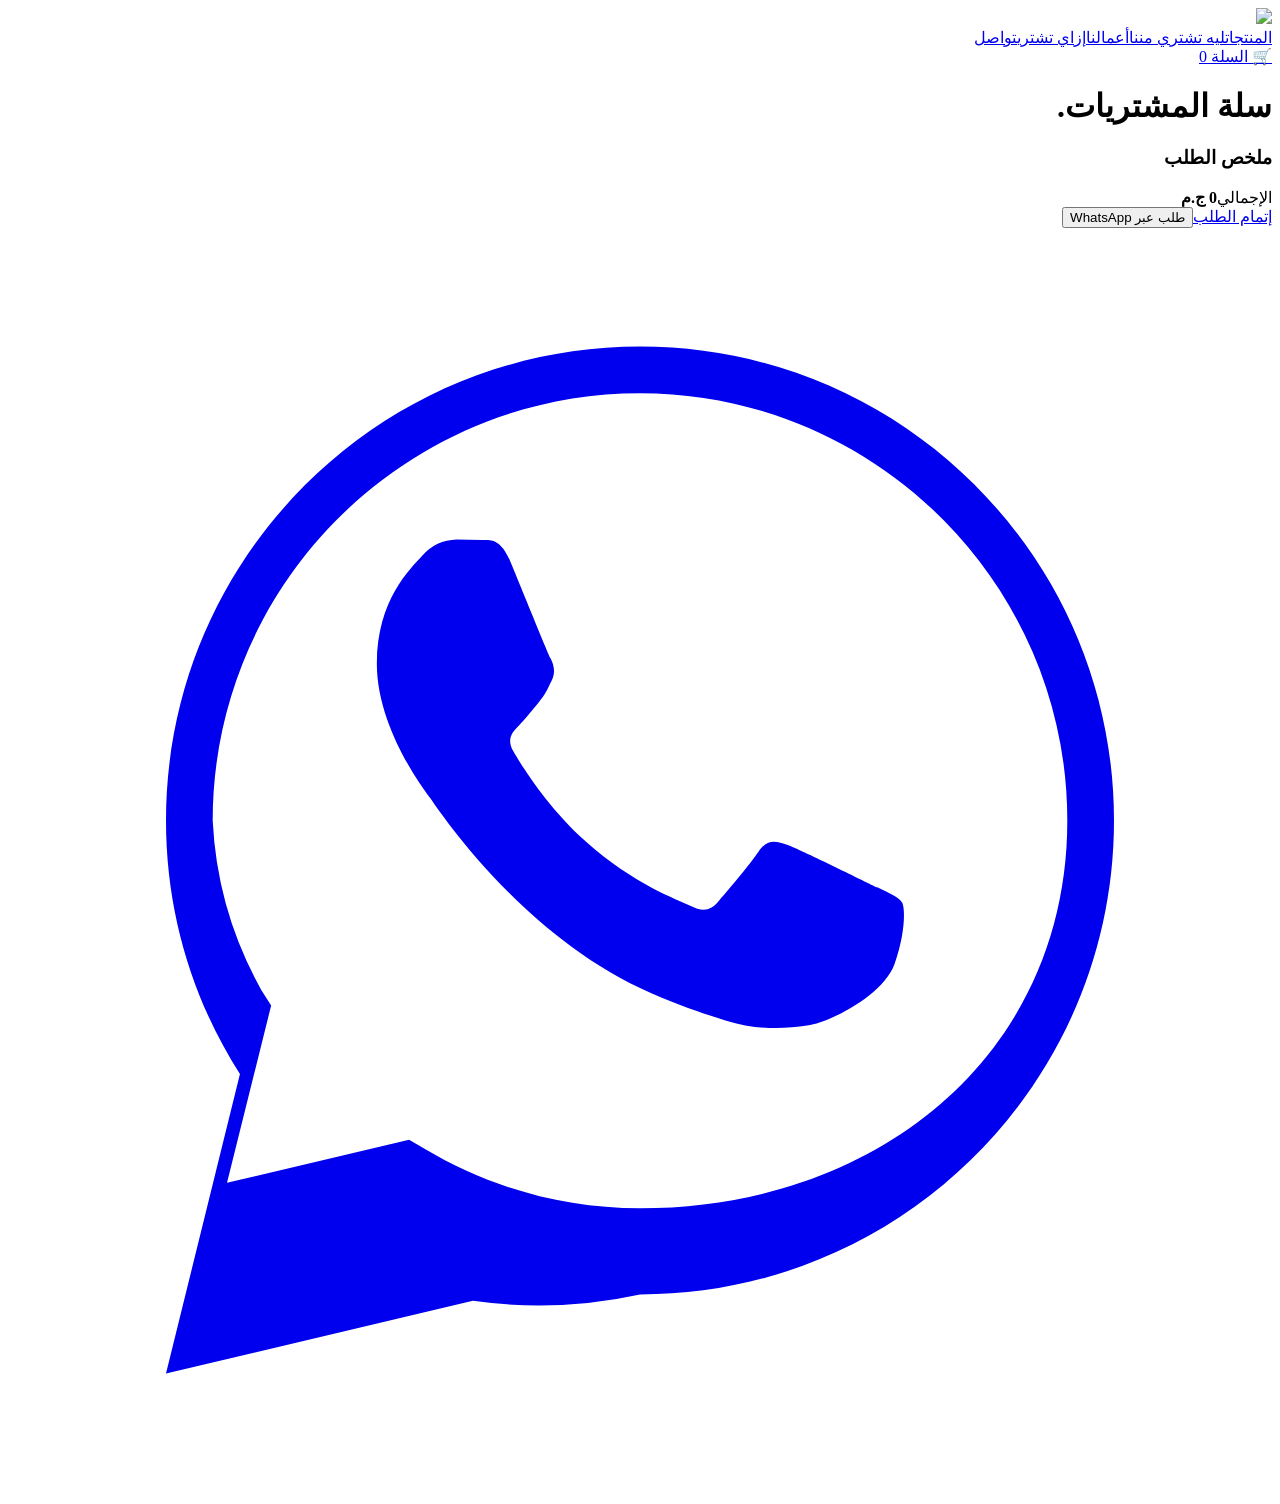
==== cart.html @ 642e54f0 "Add files via upload" ====
<!doctype html><html lang="ar" dir="rtl"><head><meta charset="utf-8"><meta name="viewport" content="width=device-width,initial-scale=1"><title>السلة — Laser Store</title><link rel="stylesheet" href="css/style.css"></head><body><header class="header"><div class="container nav"><a href="index.html"><img class="web-logo" src="assets/logo-web.png"></a><nav class="menu"><a href="products.html">المنتجات</a><a href="custom.html">ليه تشتري مننا</a><a href="work.html">أعمالنا</a><a href="index.html#process">إزاي تشتري</a><a href="contact.html">تواصل</a></nav><a class="cart-btn" href="cart.html">🛒 السلة <span id="cartCount">0</span></a></div></header><main class="section"><div class="container cart-page"><div><h1 class="section-title">سلة المشتريات.</h1><div id="cartItems"></div></div><aside class="cart-summary"><h3>ملخص الطلب</h3><div class="total"><span>الإجمالي</span><b id="cartTotal">0 ج.م</b></div><a class="btn primary full" href="checkout.html">إتمام الطلب</a><button class="btn light full" onclick="checkoutWhatsApp()">طلب عبر WhatsApp</button></aside></div></main><div class="cart-overlay" id="cartOverlay"></div><script src="js/products.js"></script><script src="js/main.js"></script><script>document.addEventListener('DOMContentLoaded',renderCart)</script><a class="whatsapp-float" href="https://wa.me/201000000000" target="_blank" aria-label="تواصل عبر واتساب"><svg viewBox="0 0 32 32" fill="currentColor"><path d="M16.001 3C9.373 3 4 8.373 4 15c0 2.362.687 4.564 1.872 6.418L4 29l7.77-1.84A11.94 11.94 0 0 0 16.001 27C22.628 27 28 21.627 28 15S22.628 3 16.001 3zm0 21.818c-1.99 0-3.858-.55-5.456-1.505l-.39-.232-4.61 1.092 1.117-4.49-.254-.4A9.77 9.77 0 0 1 5.182 15c0-5.964 4.854-10.818 10.818-10.818S26.818 9.036 26.818 15 21.965 24.818 16.001 24.818zm5.98-8.13c-.328-.164-1.94-.957-2.24-1.066-.3-.11-.518-.164-.737.164-.219.328-.846 1.066-1.037 1.285-.19.219-.382.246-.71.082-.328-.164-1.384-.51-2.636-1.626-.975-.87-1.633-1.944-1.824-2.272-.19-.328-.02-.505.145-.669.148-.148.328-.383.492-.574.164-.191.219-.328.328-.547.109-.219.055-.41-.027-.574-.082-.164-.737-1.775-1.01-2.432-.266-.64-.536-.553-.737-.563l-.628-.011a1.21 1.21 0 0 0-.874.41c-.3.328-1.148 1.123-1.148 2.734s1.176 3.168 1.34 3.387c.164.219 2.315 3.534 5.61 4.955.784.338 1.396.54 1.873.691.787.25 1.503.215 2.07.13.631-.094 1.94-.793 2.213-1.558.273-.766.273-1.422.191-1.558-.082-.137-.3-.219-.628-.383z"/></svg></a></body></html>
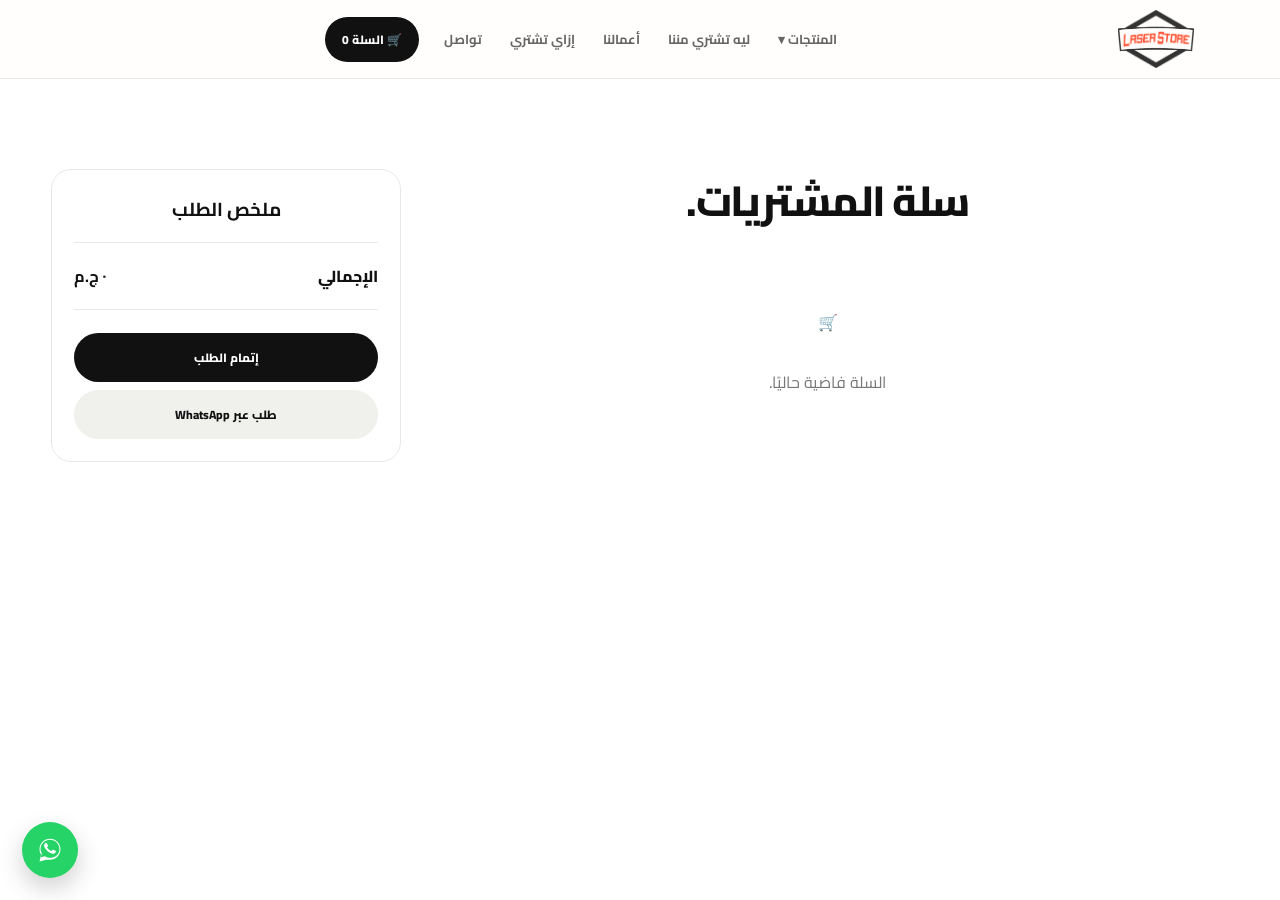
==== commit d66bd319: "Add files via upload" ====
--- a/cart.html
+++ b/cart.html
@@ -1 +1 @@
-<!doctype html><html lang="ar" dir="rtl"><head><meta charset="utf-8"><meta name="viewport" content="width=device-width,initial-scale=1"><title>السلة — Laser Store</title><link rel="stylesheet" href="css/style.css"></head><body><header class="header"><div class="container nav"><a href="index.html"><img class="web-logo" src="assets/logo-web.png"></a><nav class="menu"><a href="products.html">المنتجات</a><a href="custom.html">ليه تشتري مننا</a><a href="work.html">أعمالنا</a><a href="index.html#process">إزاي تشتري</a><a href="contact.html">تواصل</a></nav><a class="cart-btn" href="cart.html">🛒 السلة <span id="cartCount">0</span></a></div></header><main class="section"><div class="container cart-page"><div><h1 class="section-title">سلة المشتريات.</h1><div id="cartItems"></div></div><aside class="cart-summary"><h3>ملخص الطلب</h3><div class="total"><span>الإجمالي</span><b id="cartTotal">0 ج.م</b></div><a class="btn primary full" href="checkout.html">إتمام الطلب</a><button class="btn light full" onclick="checkoutWhatsApp()">طلب عبر WhatsApp</button></aside></div></main><div class="cart-overlay" id="cartOverlay"></div><script src="js/products.js"></script><script src="js/main.js"></script><script>document.addEventListener('DOMContentLoaded',renderCart)</script><a class="whatsapp-float" href="https://wa.me/201000000000" target="_blank" aria-label="تواصل عبر واتساب"><svg viewBox="0 0 32 32" fill="currentColor"><path d="M16.001 3C9.373 3 4 8.373 4 15c0 2.362.687 4.564 1.872 6.418L4 29l7.77-1.84A11.94 11.94 0 0 0 16.001 27C22.628 27 28 21.627 28 15S22.628 3 16.001 3zm0 21.818c-1.99 0-3.858-.55-5.456-1.505l-.39-.232-4.61 1.092 1.117-4.49-.254-.4A9.77 9.77 0 0 1 5.182 15c0-5.964 4.854-10.818 10.818-10.818S26.818 9.036 26.818 15 21.965 24.818 16.001 24.818zm5.98-8.13c-.328-.164-1.94-.957-2.24-1.066-.3-.11-.518-.164-.737.164-.219.328-.846 1.066-1.037 1.285-.19.219-.382.246-.71.082-.328-.164-1.384-.51-2.636-1.626-.975-.87-1.633-1.944-1.824-2.272-.19-.328-.02-.505.145-.669.148-.148.328-.383.492-.574.164-.191.219-.328.328-.547.109-.219.055-.41-.027-.574-.082-.164-.737-1.775-1.01-2.432-.266-.64-.536-.553-.737-.563l-.628-.011a1.21 1.21 0 0 0-.874.41c-.3.328-1.148 1.123-1.148 2.734s1.176 3.168 1.34 3.387c.164.219 2.315 3.534 5.61 4.955.784.338 1.396.54 1.873.691.787.25 1.503.215 2.07.13.631-.094 1.94-.793 2.213-1.558.273-.766.273-1.422.191-1.558-.082-.137-.3-.219-.628-.383z"/></svg></a></body></html>
+<!doctype html><html lang="ar" dir="rtl"><head><meta charset="utf-8"><meta name="viewport" content="width=device-width,initial-scale=1"><title>السلة — Laser Store</title><link rel="stylesheet" href="css/style.css"></head><body><header class="header"><div class="container nav"><a href="index.html"><img class="web-logo" src="assets/logo-web.png"></a><nav class="menu"><a href="products.html">المنتجات</a><a href="custom.html">ليه تشتري مننا</a><a href="work.html">أعمالنا</a><a href="index.html#process">إزاي تشتري</a><a href="contact.html">تواصل</a></nav><a class="cart-btn" href="cart.html">🛒 السلة <span id="cartCount">0</span></a></div></header><main class="section"><div class="container cart-page"><div><h1 class="section-title">سلة المشتريات.</h1><div id="cartItems"></div></div><aside class="cart-summary"><h3>ملخص الطلب</h3><div class="total"><span>الإجمالي</span><b id="cartTotal">0 ج.م</b></div><a class="btn primary full" href="checkout.html">إتمام الطلب</a><button class="btn light full" onclick="checkoutWhatsApp()">طلب عبر WhatsApp</button></aside></div></main><div class="cart-overlay" id="cartOverlay"></div><script src="js/products.js"></script><script src="js/main.js"></script><script>document.addEventListener('DOMContentLoaded',renderCart)</script><a class="whatsapp-float" href="https://wa.me/201003956998" target="_blank" aria-label="تواصل عبر واتساب"><svg viewBox="0 0 32 32" fill="currentColor"><path d="M16.001 3C9.373 3 4 8.373 4 15c0 2.362.687 4.564 1.872 6.418L4 29l7.77-1.84A11.94 11.94 0 0 0 16.001 27C22.628 27 28 21.627 28 15S22.628 3 16.001 3zm0 21.818c-1.99 0-3.858-.55-5.456-1.505l-.39-.232-4.61 1.092 1.117-4.49-.254-.4A9.77 9.77 0 0 1 5.182 15c0-5.964 4.854-10.818 10.818-10.818S26.818 9.036 26.818 15 21.965 24.818 16.001 24.818zm5.98-8.13c-.328-.164-1.94-.957-2.24-1.066-.3-.11-.518-.164-.737.164-.219.328-.846 1.066-1.037 1.285-.19.219-.382.246-.71.082-.328-.164-1.384-.51-2.636-1.626-.975-.87-1.633-1.944-1.824-2.272-.19-.328-.02-.505.145-.669.148-.148.328-.383.492-.574.164-.191.219-.328.328-.547.109-.219.055-.41-.027-.574-.082-.164-.737-1.775-1.01-2.432-.266-.64-.536-.553-.737-.563l-.628-.011a1.21 1.21 0 0 0-.874.41c-.3.328-1.148 1.123-1.148 2.734s1.176 3.168 1.34 3.387c.164.219 2.315 3.534 5.61 4.955.784.338 1.396.54 1.873.691.787.25 1.503.215 2.07.13.631-.094 1.94-.793 2.213-1.558.273-.766.273-1.422.191-1.558-.082-.137-.3-.219-.628-.383z"/></svg></a></body></html>
--- a/css/style.css
+++ b/css/style.css
@@ -0,0 +1,224 @@
+@import url('https://fonts.googleapis.com/css2?family=Cairo:wght@400;500;600;700;800&family=Manrope:wght@500;600;700;800&display=swap');
+:root{--black:#111;--orange:#ff513b;--soft:#f6f6f2;--gray:#777;--line:#e8e8e3}
+*{box-sizing:border-box;margin:0;padding:0}html{scroll-behavior:smooth}
+body{font-family:Cairo,sans-serif;color:var(--black);background:#fff}
+a{text-decoration:none;color:inherit}button{font:inherit;border:0;cursor:pointer}img{display:block}
+.container{width:min(1240px,92%);margin:auto}
+
+/* Header */
+.header{position:sticky;top:0;z-index:100;background:#fffffff2;backdrop-filter:blur(14px);border-bottom:1px solid var(--line)}
+.nav{height:78px;display:flex;align-items:center;justify-content:space-between;gap:25px}
+.web-logo{width:145px;height:54px;object-fit:contain}.menu{display:flex;gap:30px;color:#555;font-size:14px;font-weight:600}
+.menu a:hover{color:var(--orange)}.cart-btn{background:var(--black);color:#fff;border-radius:50px;padding:11px 18px;font-size:12px;min-width:92px}
+
+/* Hero: image LEFT, text RIGHT */
+.hero{padding:70px 0 90px}.hero-grid{direction:ltr;display:grid;grid-template-columns:1fr 1fr;gap:70px;align-items:center}
+.hero-copy{direction:rtl;text-align:right}.hero-media{direction:rtl}
+.eyebrow{display:inline-flex;background:#f1f1ed;padding:7px 14px;border-radius:50px;font-size:12px;font-weight:700}
+.hero h1{font-size:clamp(50px,6vw,82px);line-height:1.04;letter-spacing:-3px;margin:22px 0}
+.hero h1 span,.product-category,.number{color:var(--orange)}
+.hero-text,.section-desc{color:var(--gray);line-height:1.9}.hero-text{max-width:570px;margin-bottom:28px}
+.buttons{display:flex;gap:12px;flex-wrap:wrap}.btn{display:inline-flex;align-items:center;justify-content:center;padding:13px 23px;border-radius:50px;font-size:13px;font-weight:700;transition:.22s}
+.primary{background:var(--black);color:#fff}.primary:hover{background:var(--orange);transform:translateY(-1px)}
+.light{background:#f1f1ed;color:var(--black)}.light:hover{background:#fff;transform:translateY(-1px)}
+.hero-slider{aspect-ratio:1;border-radius:28px;overflow:hidden;position:relative;background:#eee}
+.slide{position:absolute;inset:0;opacity:0;transition:.55s}.slide.active{opacity:1}.slide img{width:100%;height:100%;object-fit:cover}
+.slider-btn{position:absolute;top:50%;transform:translateY(-50%);width:42px;height:42px;border-radius:50%;background:#fff;box-shadow:0 5px 20px #0002;z-index:3;font-size:20px;display:grid;place-items:center;line-height:1}
+.slider-prev{left:18px}.slider-next{right:18px}.slider-dots{position:absolute;bottom:18px;left:50%;transform:translateX(-50%);display:flex;gap:6px;z-index:3}
+.dot{width:7px;height:7px;border-radius:50%;background:#fff8;border:1px solid #fff;padding:0}.dot.active{background:#fff}
+.slider-label{position:absolute;right:18px;bottom:18px;background:#fff;padding:8px 13px;border-radius:50px;font-size:11px;font-weight:700;z-index:3}
+
+/* Products */
+.section{padding:95px 0}.soft{background:var(--soft)}.section-head{display:flex;justify-content:space-between;align-items:end;gap:35px;margin-bottom:34px}
+.section-title{font-size:43px;letter-spacing:-1.7px}.section-desc{max-width:500px}
+.categories{display:flex;gap:8px;flex-wrap:wrap;margin-bottom:28px}.category{padding:9px 17px;border-radius:50px;border:1px solid var(--line);background:#fff;font-size:12px;font-weight:700}
+.category.active{background:var(--black);color:#fff;border-color:var(--black)}.products{display:grid;grid-template-columns:repeat(3,1fr);gap:18px}
+.product-card{background:#fff;border:1px solid var(--line);border-radius:20px;overflow:hidden;transition:.25s}
+.product-card:hover{transform:translateY(-4px);box-shadow:0 18px 45px #0001}.product-image{display:block;aspect-ratio:1;position:relative;overflow:hidden}
+.product-image img{width:100%;height:100%;object-fit:cover;transition:.4s}.product-card:hover img{transform:scale(1.04)}
+.view-product{position:absolute;bottom:14px;left:14px;background:#fff;border-radius:50px;padding:7px 12px;font-size:10px;font-weight:700}
+.product-info{padding:19px}.product-category{font-size:10px;font-weight:800}.product-info h3{font-size:18px;margin:5px 0}.product-info p{font-size:12px;color:var(--gray)}
+.product-bottom{display:flex;justify-content:space-between;align-items:center;margin-top:18px}.product-bottom strong{font-size:18px}
+.add-btn{background:var(--black);color:#fff;border-radius:50px;padding:9px 15px;font-size:11px}.add-btn:hover{background:var(--orange)}
+
+/* Custom order */
+.idea{padding:95px 0}.idea-box{background:var(--black);color:#fff;border-radius:30px;padding:65px;display:grid;grid-template-columns:1fr 1fr;gap:60px;align-items:center}
+.idea-copy{direction:rtl;text-align:right}.idea .eyebrow{background:rgba(255,255,255,.12);color:#f5f5ef;border:1px solid rgba(255,255,255,.14)}
+.idea h2{font-size:clamp(38px,5vw,62px);line-height:1.1;margin-top:16px}.idea h2 span{color:var(--orange)}
+.idea p{color:#aaa;line-height:1.9;margin:20px 0 28px}.idea .contact-cta{background:#f4f4ef;color:#111}.idea .contact-cta:hover{background:#fff}
+.idea-form{background:#232323;padding:24px;border-radius:20px}.input{width:100%;background:#303030;border:1px solid #3b3b3b;color:#fff;padding:13px;border-radius:10px;margin-bottom:10px;font-family:inherit}
+.input::placeholder{color:#888}.idea-form textarea{min-height:110px}.upload{border:1px dashed #555;color:#aaa;text-align:center;padding:20px;border-radius:12px;margin-bottom:12px;font-size:12px}
+
+/* Work gallery */
+.work-grid{display:grid;grid-template-columns:1.35fr .85fr .85fr;grid-template-rows:250px 250px;gap:16px}
+.work-item{border-radius:22px;overflow:hidden;position:relative;background:#eee}.work-item.feature{grid-row:span 2}
+.work-item img{width:100%;height:100%;object-fit:cover;transition:.5s}
+.work-overlay{position:absolute;inset:0;display:flex;align-items:flex-end;padding:22px;background:linear-gradient(to top,rgba(0,0,0,.7),transparent 58%);color:#fff;opacity:0;transition:.3s}
+.work-item:hover img{transform:scale(1.05)}.work-item:hover .work-overlay{opacity:1}
+.work-overlay strong{font-size:18px}.work-overlay span{display:block;font-size:11px;color:#ddd;margin-top:3px}
+
+/* Process + contact */
+.process,.contact-card{display:grid;grid-template-columns:repeat(4,1fr);gap:1px;background:var(--line);border:1px solid var(--line)}
+.step,.contact-item{background:#fff;padding:32px 25px}.number{font-size:12px;font-weight:800}.step h3{font-size:19px;margin:27px 0 8px}.step p,.contact-item p{color:var(--gray);font-size:12px;line-height:1.9}
+.contact-item{text-align:right}.contact-icon{width:48px;height:48px;border-radius:14px;background:#f1f1ed;color:#111;display:grid;place-items:center;margin-bottom:15px}
+.contact-icon svg{width:23px;height:23px}.contact-item a:hover{color:var(--orange)}
+
+/* Business + footer */
+.business{background:#efefeb}.business-box{display:flex;justify-content:space-between;align-items:center;gap:30px}.business h2{font-size:43px}.business p{color:var(--gray);margin-top:8px}
+footer{background:var(--black);color:#fff;padding:55px 0 25px}.footer-grid{display:grid;grid-template-columns:2fr 1fr 1fr;gap:50px;padding-bottom:45px}
+.footer-logo{width:190px;height:75px;object-fit:contain;background:#fff;border-radius:10px;padding:4px}.footer p{color:#888;font-size:12px;line-height:1.9;margin-top:12px}
+.footer-links{display:flex;flex-direction:column;gap:9px;color:#999;font-size:12px}.social{display:flex;gap:8px;margin-top:18px}.social a{width:42px;height:42px;border:1px solid #333;border-radius:50%;display:grid;place-items:center;color:#fff}
+.social a:hover{background:var(--orange);border-color:var(--orange)}.social a svg{width:18px;height:18px}
+.copyright{border-top:1px solid #292929;padding-top:20px;color:#666;font-size:11px}
+
+/* Cart: quantity centered */
+.cart-overlay{position:fixed;inset:0;background:#0006;z-index:180;opacity:0;visibility:hidden;transition:.25s}.cart-overlay.show{opacity:1;visibility:visible}
+.cart-panel{position:fixed;top:0;right:0;width:410px;max-width:94%;height:100vh;background:#fff;z-index:190;transform:translateX(105%);transition:.35s;display:flex;flex-direction:column;direction:rtl}
+.cart-panel.open{transform:none}.cart-head{padding:22px;border-bottom:1px solid var(--line);display:flex;justify-content:space-between;align-items:center}
+.close{width:35px;height:35px;border-radius:50%;background:#f1f1ed;display:grid;place-items:center}.cart-items{padding:18px;overflow:auto;flex:1}
+.cart-item{display:flex;gap:10px;padding:12px 0;border-bottom:1px solid var(--line);align-items:center}.cart-item img{width:65px;height:65px;border-radius:10px;object-fit:cover}
+.cart-item-info{flex:1}.cart-item-info strong,.cart-item-info span{display:block}.cart-item-info strong{font-size:13px}.cart-item-info span{font-size:11px;color:var(--gray)}
+.qty{display:flex;align-items:center;justify-content:center;gap:10px;direction:ltr}.qty button{width:28px;height:28px;border-radius:50%;background:#f1f1ed;display:grid;place-items:center;line-height:1;font-weight:700}.qty b{min-width:18px;text-align:center}
+.remove{background:none;font-size:20px;color:#999}.cart-footer{padding:18px;border-top:1px solid var(--line)}.total{display:flex;justify-content:space-between;font-weight:800;margin-bottom:12px}.cart-footer .btn{width:100%}.cart-empty{text-align:center;color:var(--gray);padding:70px 15px}
+
+/* Product detail: image LEFT, details RIGHT */
+.product-detail{direction:ltr;display:grid;grid-template-columns:1.05fr .95fr;gap:70px;padding:65px 0 100px}
+.detail-gallery,.detail-copy{direction:rtl}.detail-copy{text-align:right}.detail-main-image{aspect-ratio:1;border-radius:25px;overflow:hidden}.detail-main-image img{width:100%;height:100%;object-fit:cover}
+.thumbs{display:flex;gap:10px;margin-top:12px}.thumbs button{width:75px;height:75px;border-radius:12px;overflow:hidden;border:2px solid transparent;padding:0}.thumbs button.selected{border-color:var(--orange)}.thumbs img{width:100%;height:100%;object-fit:cover}
+.detail-copy h1{font-size:52px;line-height:1.1;margin:16px 0 8px}.detail-price{font-size:26px;font-weight:800}.detail-desc{color:var(--gray);line-height:2;margin:20px 0}
+.specs{display:grid;grid-template-columns:1fr 1fr;border:1px solid var(--line);border-radius:15px;overflow:hidden;margin:25px 0}.specs div{padding:15px;border-left:1px solid var(--line)}.specs span,.specs b{display:block}.specs span{font-size:10px;color:var(--gray)}
+.features{list-style:none;color:#555;font-size:13px;line-height:2}.purchase-row{display:flex;gap:10px;margin-top:25px;align-items:center}
+.qty.large{border:1px solid var(--line);border-radius:50px;padding:5px 10px;min-width:130px;justify-content:center;gap:14px;background:#fff}.grow{flex:1}
+.whatsapp-btn{width:100%;margin-top:10px;background:#f1f1ed;color:#111}.whatsapp-btn:hover{background:#e9e9e4}.back-link{display:inline-block;margin-top:22px;color:#777;font-size:12px}.not-found{text-align:center;padding:140px 0}
+
+@media(max-width:900px){
+  .menu{display:none}.hero-grid,.product-detail{grid-template-columns:1fr;gap:35px}.hero-grid{direction:rtl}
+  .hero-copy{order:2}.hero-media{order:1}.products{grid-template-columns:1fr 1fr}.idea-box{grid-template-columns:1fr;padding:45px 25px}
+  .process,.contact-card{grid-template-columns:1fr 1fr}.footer-grid{grid-template-columns:1fr 1fr}
+  .work-grid{grid-template-columns:1fr 1fr;grid-template-rows:280px 220px 220px}.work-item.feature{grid-row:span 2}
+}
+@media(max-width:600px){
+  .nav{height:68px}.web-logo{width:125px;height:48px}.hero{padding:45px 0 65px}.hero h1{font-size:48px}.section{padding:70px 0}
+  .section-head{display:block}.section-title{font-size:34px;margin-bottom:14px}.products,.process,.contact-card{grid-template-columns:1fr}
+  .work-grid{grid-template-columns:1fr;grid-template-rows:280px 210px 210px 210px}.work-item.feature{grid-row:auto}.work-overlay{opacity:1}
+  .business-box{display:block}.business h2{font-size:34px;margin-bottom:20px}.footer-grid{grid-template-columns:1fr}.idea{padding:65px 0}
+  .product-detail{padding-top:40px}.detail-copy h1{font-size:40px}.purchase-row{flex-direction:column}.qty.large{width:100%}
+}
+/* ===== NEW STORE LAYOUT OVERRIDES ===== */
+:root{--orange:#ff5a36;--line:#e8e8e5;--gray:#777;--soft:#f5f5f2}
+*{box-sizing:border-box}body{font-family:Cairo,sans-serif;color:#111;background:#fff}a{text-decoration:none;color:inherit}.container{width:min(1240px,92%);margin:auto}.header{position:sticky;top:0;z-index:100;background:#fffefcf2;backdrop-filter:blur(12px);border-bottom:1px solid var(--line)}.nav{height:78px;display:grid;grid-template-columns:1fr auto 1fr;align-items:center}.web-logo{width:145px;height:58px;object-fit:contain}.menu{display:flex;gap:28px;font-size:13px;font-weight:700;color:#666}.menu a:hover,.menu a.active{color:#111}.cart-btn{justify-self:start;background:#111;color:#fff;padding:11px 17px;border-radius:50px;font-size:12px;font-weight:800}.hero{padding:70px 0 90px}.hero-grid{display:grid;grid-template-columns:1.05fr 1fr;direction:ltr;gap:70px;align-items:center}.hero-copy{direction:rtl;text-align:right}.hero-media{direction:ltr}.eyebrow{display:inline-block;background:#f1f1ef;padding:7px 14px;border-radius:50px;font-size:11px;font-weight:800}.hero h1{font-size:clamp(52px,6vw,84px);line-height:1.02;letter-spacing:-4px;margin:20px 0}.hero h1 span,.idea-box span{color:var(--orange)}.hero-text{max-width:560px;color:#858585;line-height:2;font-size:15px}.buttons{display:flex;gap:10px;margin-top:25px}.btn{display:inline-flex;align-items:center;justify-content:center;padding:13px 23px;border-radius:50px;font-size:12px;font-weight:800;border:0}.primary{background:#111;color:#fff}.light{background:#f0f0ed;color:#111}.hero-slider{position:relative;aspect-ratio:1/1;border-radius:30px;overflow:hidden;background:#eee}.slide{position:absolute;inset:0;opacity:0;transition:.5s}.slide.active{opacity:1}.slide img{width:100%;height:100%;object-fit:cover}.slide>span{position:absolute;bottom:18px;right:18px;background:#fff;padding:9px 13px;border-radius:50px;font-size:10px;font-weight:800}.slider-btn{position:absolute;top:50%;transform:translateY(-50%);width:40px;height:40px;border-radius:50%;background:#fff;font-size:25px;z-index:2}.slider-prev{left:15px}.slider-next{right:15px}.slider-dots{position:absolute;bottom:18px;left:50%;transform:translateX(-50%);display:flex;gap:6px;z-index:3}.dot{width:7px;height:7px;border-radius:50%;background:#fff;opacity:.6}.dot.active{width:18px;border-radius:8px;opacity:1}.section{padding:90px 0}.soft{background:var(--soft)}.section-head{display:flex;justify-content:space-between;align-items:end;margin-bottom:30px}.section-title{font-size:42px;line-height:1.15;letter-spacing:-1.5px;margin:8px 0 12px;font-weight:800}.section-desc{color:#888;line-height:1.8}.category-cards{display:grid;grid-template-columns:repeat(5,1fr);gap:12px}.category-cards a{background:#fff;border:1px solid var(--line);border-radius:18px;padding:22px;min-height:145px;display:flex;flex-direction:column;justify-content:space-between;transition:.25s}.category-cards a:hover{transform:translateY(-4px);box-shadow:0 15px 35px #0000000d}.category-cards b{font:700 26px Manrope;color:var(--orange)}.category-cards strong{font-size:16px}.category-cards small{font-size:10px;color:#888}.products{display:grid;grid-template-columns:repeat(3,1fr);gap:18px}.product-card{border:1px solid var(--line);border-radius:20px;overflow:hidden;background:#fff;transition:.25s}.product-card:hover{transform:translateY(-5px);box-shadow:0 20px 45px #0000000d}.product-image{display:block;aspect-ratio:1;position:relative;overflow:hidden;background:#eee}.product-image img{width:100%;height:100%;object-fit:cover;transition:.4s}.product-card:hover img{transform:scale(1.04)}.badge{position:absolute;top:14px;right:14px;z-index:2;background:#fff;border-radius:50px;padding:7px 11px;font-size:9px}.view{position:absolute;bottom:12px;left:12px;background:#fff;border-radius:50px;padding:7px 11px;font-size:9px;font-weight:800}.product-info{padding:18px}.product-info small{color:var(--orange);font-size:9px;font-weight:800}.product-info h3{font-size:17px;margin:5px 0}.product-info p{font-size:11px;color:#888}.product-bottom{display:flex;align-items:center;justify-content:space-between;margin-top:15px}.product-bottom strong{font:800 17px Manrope}.add-btn{background:#111;color:#fff;border:0;border-radius:50px;padding:9px 14px;font-size:10px;font-weight:800}.idea{padding:90px 0}.idea-box{background:#171717;color:#fff;border-radius:30px;padding:60px;display:grid;grid-template-columns:1fr .75fr;gap:60px;align-items:center}.idea-box h2{font-size:clamp(40px,5vw,62px);line-height:1.1;margin:15px 0}.idea-box p{color:#aaa;line-height:1.9}.idea-card{background:#242424;border:1px solid #333;border-radius:20px;padding:28px}.idea-card>b{display:flex;width:46px;height:46px;border-radius:50%;background:#eee;color:#111;align-items:center;justify-content:center}.idea-card h3{font-size:22px;margin-top:18px}.idea-card p{margin:8px 0 20px}.wa-order{display:inline-flex;background:#eee;color:#111;padding:11px 16px;border-radius:50px;font-size:11px;font-weight:800}.process{display:grid;grid-template-columns:repeat(4,1fr);gap:1px;background:var(--line);margin-top:30px}.process>div{background:#fff;padding:28px;min-height:190px}.process b{color:var(--orange);font-family:Manrope}.process h3{margin:28px 0 8px}.process p{font-size:11px;color:#888}.work-grid{display:grid;grid-template-columns:1.4fr .8fr;grid-template-rows:240px 240px;gap:14px}.work-grid a{position:relative;overflow:hidden;border-radius:20px}.work-grid a:first-child{grid-row:span 2}.work-grid img{width:100%;height:100%;object-fit:cover;transition:.4s}.work-grid a:hover img{transform:scale(1.05);filter:brightness(.72)}.work-grid span{position:absolute;right:15px;bottom:15px;background:#fff;border-radius:50px;padding:8px 12px;font-size:10px;font-weight:800}.footer-grid{display:grid;grid-template-columns:2fr 1fr 1fr;gap:50px;padding:55px 0 40px}.footer-logo{width:180px;height:70px;object-fit:contain}.footer-grid p,.footer-grid span,.footer-grid a{display:block;color:#999;font-size:11px;margin-top:9px}.social{display:flex;gap:8px;margin-top:18px}.social a{width:40px;height:40px;border:1px solid #333;border-radius:50%;display:flex;align-items:center;justify-content:center;font-family:Manrope;color:#fff}footer{background:#121212;color:#fff}.copyright{border-top:1px solid #292929;padding:18px 0;color:#666;font-size:10px}.toolbar{display:flex;gap:10px;margin-bottom:20px}.toolbar input,.toolbar select{border:1px solid var(--line);background:#fff;border-radius:50px;padding:12px 17px;outline:0}.toolbar input{flex:1}.toolbar select{min-width:200px}.categories,.subcategories{display:flex;gap:8px;flex-wrap:wrap;margin-bottom:12px}.category,.subcategory{border:1px solid var(--line);background:#fff;border-radius:50px;padding:9px 16px;font-size:10px;font-weight:800}.category.active{background:#111;color:#fff}.subcategory.active{background:#ffe9e3;border-color:#ffb6a6}.empty{text-align:center;padding:70px;color:#888}.breadcrumbs{font-size:11px;color:#888;margin-bottom:25px}.detail{display:grid;grid-template-columns:1fr 1fr;direction:ltr;gap:70px;align-items:start}.detail-image,.detail-copy{direction:rtl}.detail-image{aspect-ratio:1;border-radius:25px;overflow:hidden;background:#eee}.detail-image img{width:100%;height:100%;object-fit:cover}.detail-copy h1{font-size:46px;line-height:1.15;margin:10px 0}.detail-copy>small{color:var(--orange);font-weight:800}.stars{letter-spacing:3px;font-size:12px}.detail-price{display:block;font:800 25px Manrope;margin:25px 0 15px}.detail-copy>p{color:#777;line-height:2}.specs{display:grid;grid-template-columns:repeat(3,1fr);gap:8px;margin:25px 0}.specs span{background:var(--soft);padding:12px;border-radius:12px;font-size:9px;color:#999}.specs b{display:block;color:#111;font-size:11px;margin-top:5px}.purchase{display:flex;gap:10px;align-items:center}.qty{display:flex;align-items:center;justify-content:center;border:1px solid var(--line);border-radius:50px;overflow:hidden;height:46px}.qty button{width:42px;height:100%;background:#fff;font-size:21px}.qty b{min-width:38px;text-align:center;font-family:Manrope}.purchase .primary{flex:1}.cart-page,.checkout{display:grid;grid-template-columns:1fr 350px;gap:25px}.cart-item{display:flex;align-items:center;gap:15px;border-bottom:1px solid var(--line);padding:15px 0}.cart-item img{width:95px;height:95px;object-fit:cover;border-radius:14px}.cart-item-info{flex:1}.cart-item-info small,.cart-item-info b{display:block}.cart-item-info small{color:#888;margin:5px 0}.remove{background:none;color:#b44;font-size:20px}.cart-summary{border:1px solid var(--line);border-radius:20px;padding:22px;height:max-content;position:sticky;top:100px}.total{display:flex;justify-content:space-between;border-top:1px solid var(--line);border-bottom:1px solid var(--line);padding:18px 0;margin:15px 0}.full{width:100%;margin-top:8px}.checkout form{border:1px solid var(--line);border-radius:20px;padding:28px}.checkout label{display:block;font-size:11px;font-weight:800;margin-top:15px}.checkout input,.checkout textarea,.idea-form input,.idea-form textarea{display:block;width:100%;margin-top:6px;border:1px solid var(--line);border-radius:11px;padding:12px;outline:0}.checkout textarea,.idea-form textarea{min-height:110px;resize:vertical}.note{background:var(--soft);border-radius:14px;padding:15px;margin:18px 0;font-size:11px}.note p{color:#777;line-height:1.8;margin-top:5px}.portfolio{display:grid;grid-template-columns:1.2fr .8fr .8fr;grid-auto-rows:260px;gap:15px;margin-top:30px}.portfolio figure{position:relative;overflow:hidden;border-radius:20px}.portfolio figure:first-child{grid-row:span 2}.portfolio img{width:100%;height:100%;object-fit:cover;transition:.4s}.portfolio figure:hover img{transform:scale(1.05);filter:brightness(.7)}.portfolio figcaption{position:absolute;right:15px;bottom:15px;background:#fff;padding:8px 13px;border-radius:50px;font-size:10px;font-weight:800}.contact-grid{display:grid;grid-template-columns:repeat(4,1fr);gap:15px;margin-top:35px}.contact-grid a{border:1px solid var(--line);border-radius:20px;padding:25px}.contact-grid b{display:flex;width:48px;height:48px;background:var(--soft);border-radius:50%;align-items:center;justify-content:center;font:700 20px Manrope;margin-bottom:22px}.contact-grid p{font-size:11px;color:#888}.toast{position:fixed;bottom:25px;right:50%;transform:translateX(50%);background:#111;color:#fff;padding:12px 20px;border-radius:50px;opacity:0;transition:.25s;z-index:300;font-size:11px}.toast.show{opacity:1}
+@media(max-width:850px){.nav{grid-template-columns:1fr auto}.menu{display:none}.hero-grid,.detail,.cart-page,.checkout{grid-template-columns:1fr;gap:35px}.hero-grid{direction:rtl}.hero-media{order:1}.hero-copy{order:2}.category-cards{grid-template-columns:repeat(2,1fr)}.products{grid-template-columns:repeat(2,1fr)}.process{grid-template-columns:repeat(2,1fr)}.idea-box{grid-template-columns:1fr;padding:40px 25px}.footer-grid{grid-template-columns:1fr 1fr}.contact-grid{grid-template-columns:1fr 1fr}.portfolio{grid-template-columns:1fr 1fr}.portfolio figure:first-child{grid-column:span 2;grid-row:auto}}
+@media(max-width:520px){.hero h1{font-size:50px}.section-title{font-size:35px}.products,.category-cards,.process,.contact-grid,.portfolio{grid-template-columns:1fr}.portfolio figure:first-child{grid-column:auto}.toolbar{display:grid}.toolbar select{width:100%}.specs{grid-template-columns:1fr}.footer-grid{grid-template-columns:1fr}.web-logo{width:125px}.hero-slider{border-radius:22px}}
+
+
+/* ===== V3: CENTERED / LIVELY STORE ===== */
+.container{width:min(1280px,92%);margin-inline:auto}
+.section{text-align:center}
+.section-head{justify-content:center;text-align:center;flex-direction:column;align-items:center}
+.section-head>a{color:var(--orange);font-weight:700}
+.hero-grid{max-width:1180px;margin:auto}
+.hero-copy{text-align:center}
+.hero-text{margin:0 auto 28px}
+.buttons{justify-content:center}
+.hero-media{width:100%}
+.category-cards{display:grid;grid-template-columns:repeat(5,1fr);gap:16px;text-align:center}
+.category-cards>a{transition:.28s;position:relative;overflow:hidden}
+.category-cards>a:hover{transform:translateY(-6px);box-shadow:0 18px 40px #00000012}
+.category-cards b{display:grid;place-items:center;width:52px;height:52px;margin:0 auto 15px;border-radius:50%;background:#fff;color:var(--orange);font-size:22px}
+.products{grid-template-columns:repeat(4,1fr)!important;text-align:right}
+.product-card{transition:.28s}
+.product-card:hover{transform:translateY(-7px);box-shadow:0 20px 45px #00000012}
+.product-image .view{opacity:0;transform:translateY(8px);transition:.25s}
+.product-card:hover .product-image .view{opacity:1;transform:none}
+.product-image{position:relative}
+.badge{position:absolute;top:12px;right:12px;z-index:2;background:var(--orange);color:#fff;border-radius:30px;padding:5px 10px;font-size:10px}
+.category-sections{display:grid;gap:80px}
+.home-category{scroll-margin-top:110px}
+.home-category .category-title{display:flex;align-items:end;justify-content:space-between;gap:20px;margin-bottom:25px;text-align:right}
+.home-category .category-title h2{font-size:32px}
+.home-category .category-title p{color:var(--gray);font-size:13px}
+.home-category .category-title a{color:var(--orange);font-weight:700;white-space:nowrap}
+.mega-menu{position:absolute;top:100%;right:0;left:0;background:#fff;border-bottom:1px solid var(--line);box-shadow:0 18px 35px #0000000c;opacity:0;visibility:hidden;transform:translateY(-8px);transition:.22s;z-index:99}
+.has-mega:hover .mega-menu,.has-mega:focus-within .mega-menu{opacity:1;visibility:visible;transform:none}
+.mega-inner{display:grid;grid-template-columns:repeat(5,1fr);gap:28px;padding:28px 0;text-align:right}
+.mega-col h4{margin-bottom:12px}
+.mega-col a{display:block;color:#777;padding:5px 0;font-size:13px}
+.mega-col a:hover{color:var(--orange)}
+.menu> .has-mega{position:static}
+.quick-actions{display:flex;justify-content:center;gap:10px;margin-top:18px}
+.icon-btn{width:40px;height:40px;border-radius:50%;background:#f1f1ed;display:grid;place-items:center;transition:.2s}
+.icon-btn:hover{background:var(--orange);color:#fff;transform:translateY(-2px)}
+.toast{position:fixed;bottom:25px;left:50%;transform:translate(-50%,20px);opacity:0;pointer-events:none;background:var(--black);color:#fff;padding:12px 20px;border-radius:50px;z-index:500;transition:.25s;box-shadow:0 10px 30px #0003}
+.toast.show{opacity:1;transform:translate(-50%,0)}
+@media(max-width:1000px){
+ .products{grid-template-columns:repeat(2,1fr)!important}
+ .category-cards{grid-template-columns:repeat(3,1fr)}
+ .mega-inner{grid-template-columns:repeat(3,1fr)}
+}
+@media(max-width:600px){
+ .products{grid-template-columns:1fr!important}
+ .category-cards{grid-template-columns:1fr 1fr}
+ .mega-menu{display:none}
+ .hero-grid{direction:rtl}
+ .home-category .category-title{display:block;text-align:center}
+ .home-category .category-title h2{margin-bottom:8px}
+}
+
+/* V4 polish */
+body{overflow-x:hidden}
+button,.btn,.product-card,.category-card,.contact-card{transition:transform .22s ease,box-shadow .22s ease,background .22s ease}
+.btn:hover,.add-btn:hover{transform:translateY(-2px)}
+.product-card .product-info h3 a:hover{color:var(--accent)}
+.category-card:hover .cat-icon{transform:scale(1.08);color:var(--accent)}
+.cat-icon{transition:.25s}
+
+
+/* ===== FINAL CLEANUP ===== */
+.section-head, .section-head > div { text-align:center; }
+.section-head { align-items:center; justify-content:center; }
+.section-head p, .section-desc { margin-inline:auto; }
+#process { width:100%; text-align:center; }
+#process > .container { width:min(1280px,92%); margin-inline:auto; }
+#process .section-head { width:100%; max-width:760px; margin:0 auto 45px; }
+#process .section-head p { max-width:650px; margin-inline:auto; }
+#process .process { width:100%; max-width:1280px; margin-inline:auto; }
+.service-num { display:none !important; }
+
+/* ===== Additions: WhatsApp float, occasions banner, reviews, custom form, delivery/policy note ===== */
+.whatsapp-float{position:fixed;bottom:22px;left:22px;z-index:400;width:56px;height:56px;border-radius:50%;background:#25D366;color:#fff;display:flex;align-items:center;justify-content:center;box-shadow:0 10px 25px #00000030;font-size:26px;transition:.25s}
+.whatsapp-float:hover{transform:translateY(-3px) scale(1.05);box-shadow:0 14px 30px #00000040}
+.whatsapp-float svg{width:28px;height:28px}
+@media (max-width:640px){.whatsapp-float{left:14px;bottom:14px;width:50px;height:50px}}
+
+.occasion-banner{background:linear-gradient(90deg,#1c1c1c,#2b2b2b);color:#fff;border-radius:20px;padding:20px 26px;display:flex;align-items:center;justify-content:space-between;gap:20px;margin-bottom:36px}
+.occasion-banner .txt b{display:block;font-size:16px;margin-bottom:4px}
+.occasion-banner .txt span{color:#aaa;font-size:12px}
+.occasion-banner a{background:var(--orange);color:#fff;padding:11px 20px;border-radius:50px;font-size:11px;font-weight:800;white-space:nowrap}
+@media (max-width:640px){.occasion-banner{flex-direction:column;align-items:flex-start;text-align:right}}
+
+.reviews-grid{display:grid;grid-template-columns:repeat(3,1fr);gap:18px;margin-top:30px}
+.review-card{border:1px solid var(--line);border-radius:20px;padding:24px;background:#fff}
+.review-card .stars{display:block;margin-bottom:10px;color:var(--orange)}
+.review-card p{color:#666;line-height:1.9;font-size:13px;min-height:60px}
+.review-card .who{display:flex;align-items:center;gap:10px;margin-top:16px}
+.review-card .avatar{width:38px;height:38px;border-radius:50%;background:var(--soft);display:flex;align-items:center;justify-content:center;font-weight:800;color:var(--orange);font-family:Manrope}
+.review-card .who b{display:block;font-size:12px}
+.review-card .who small{color:#999;font-size:10px}
+@media (max-width:900px){.reviews-grid{grid-template-columns:1fr}}
+
+.request-form{border:1px solid var(--line);border-radius:22px;padding:32px;margin-top:40px;max-width:640px}
+.request-form h3{margin-bottom:6px}
+.request-form>p{color:#888;font-size:12px;margin-bottom:20px}
+.request-form label{display:block;font-size:11px;font-weight:800;margin-top:14px}
+.request-form input,.request-form textarea{display:block;width:100%;margin-top:6px;border:1px solid var(--line);border-radius:11px;padding:12px;outline:0;font-family:inherit}
+.request-form textarea{min-height:100px;resize:vertical}
+.request-form .btn{margin-top:20px}
+
+.policy-note{background:#fff7f2;border:1px solid #ffdcc9;border-radius:14px;padding:14px 16px;margin-top:16px;font-size:11px;color:#8a5a3d;line-height:1.8}
+.delivery-note{display:flex;gap:10px;align-items:flex-start;background:var(--soft);border-radius:14px;padding:14px 16px;margin-top:16px;font-size:11px;color:#666;line-height:1.8}
+.delivery-note b{color:#111}
+
+.customize-field{margin:18px 0}
+.customize-field label{display:block;font-size:11px;font-weight:800;margin-bottom:6px}
+.customize-field input{width:100%;border:1px solid var(--line);border-radius:11px;padding:12px;outline:0;font-family:inherit}
+.customize-field small{display:block;color:#999;font-size:10px;margin-top:6px}
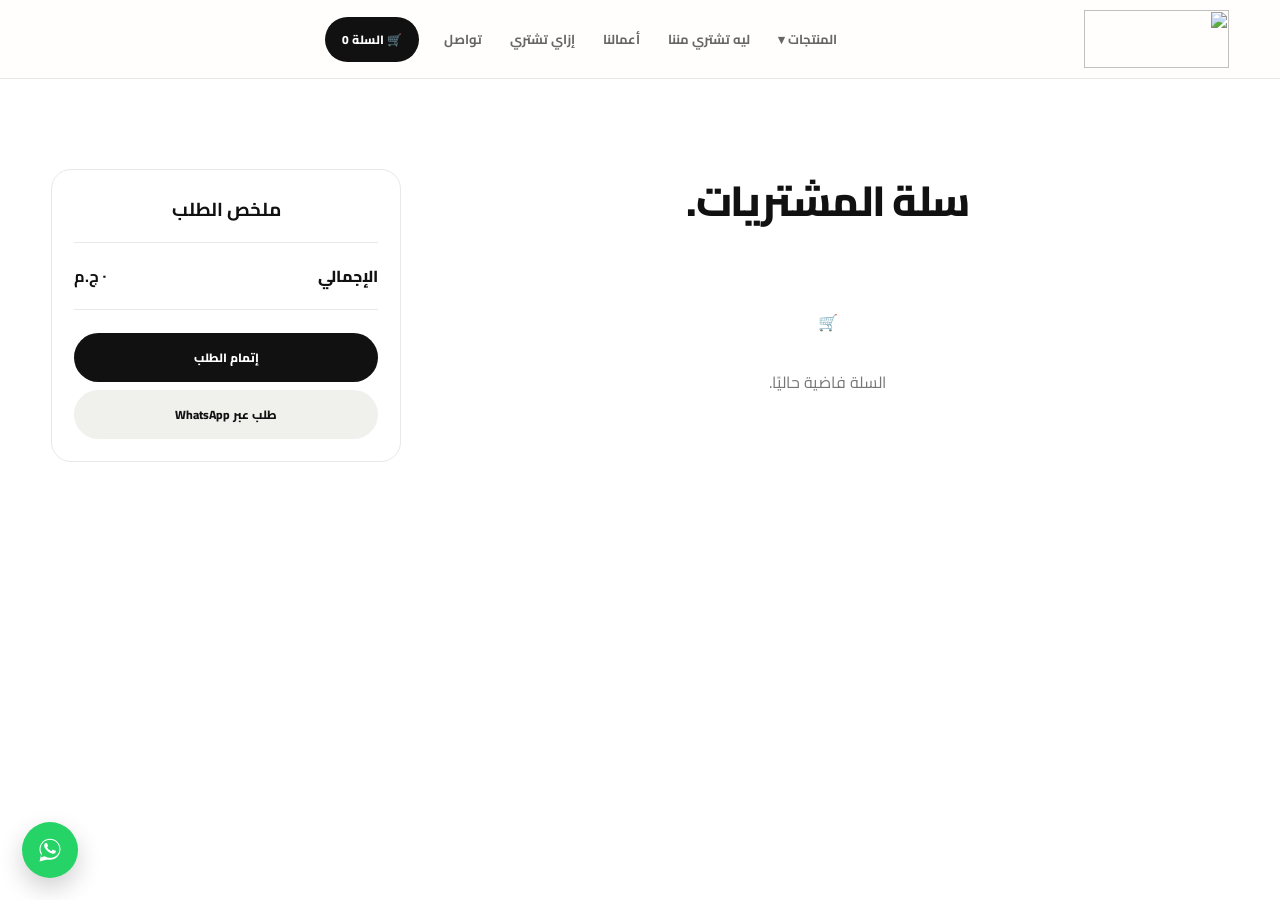
==== commit 71cf774b: "Add files via upload" ====
--- a/cart.html
+++ b/cart.html
@@ -1 +1 @@
-<!doctype html><html lang="ar" dir="rtl"><head><meta charset="utf-8"><meta name="viewport" content="width=device-width,initial-scale=1"><title>السلة — Laser Store</title><link rel="stylesheet" href="css/style.css"></head><body><header class="header"><div class="container nav"><a href="index.html"><img class="web-logo" src="assets/logo-web.png"></a><nav class="menu"><a href="products.html">المنتجات</a><a href="custom.html">ليه تشتري مننا</a><a href="work.html">أعمالنا</a><a href="index.html#process">إزاي تشتري</a><a href="contact.html">تواصل</a></nav><a class="cart-btn" href="cart.html">🛒 السلة <span id="cartCount">0</span></a></div></header><main class="section"><div class="container cart-page"><div><h1 class="section-title">سلة المشتريات.</h1><div id="cartItems"></div></div><aside class="cart-summary"><h3>ملخص الطلب</h3><div class="total"><span>الإجمالي</span><b id="cartTotal">0 ج.م</b></div><a class="btn primary full" href="checkout.html">إتمام الطلب</a><button class="btn light full" onclick="checkoutWhatsApp()">طلب عبر WhatsApp</button></aside></div></main><div class="cart-overlay" id="cartOverlay"></div><script src="js/products.js"></script><script src="js/main.js"></script><script>document.addEventListener('DOMContentLoaded',renderCart)</script><a class="whatsapp-float" href="https://wa.me/201003956998" target="_blank" aria-label="تواصل عبر واتساب"><svg viewBox="0 0 32 32" fill="currentColor"><path d="M16.001 3C9.373 3 4 8.373 4 15c0 2.362.687 4.564 1.872 6.418L4 29l7.77-1.84A11.94 11.94 0 0 0 16.001 27C22.628 27 28 21.627 28 15S22.628 3 16.001 3zm0 21.818c-1.99 0-3.858-.55-5.456-1.505l-.39-.232-4.61 1.092 1.117-4.49-.254-.4A9.77 9.77 0 0 1 5.182 15c0-5.964 4.854-10.818 10.818-10.818S26.818 9.036 26.818 15 21.965 24.818 16.001 24.818zm5.98-8.13c-.328-.164-1.94-.957-2.24-1.066-.3-.11-.518-.164-.737.164-.219.328-.846 1.066-1.037 1.285-.19.219-.382.246-.71.082-.328-.164-1.384-.51-2.636-1.626-.975-.87-1.633-1.944-1.824-2.272-.19-.328-.02-.505.145-.669.148-.148.328-.383.492-.574.164-.191.219-.328.328-.547.109-.219.055-.41-.027-.574-.082-.164-.737-1.775-1.01-2.432-.266-.64-.536-.553-.737-.563l-.628-.011a1.21 1.21 0 0 0-.874.41c-.3.328-1.148 1.123-1.148 2.734s1.176 3.168 1.34 3.387c.164.219 2.315 3.534 5.61 4.955.784.338 1.396.54 1.873.691.787.25 1.503.215 2.07.13.631-.094 1.94-.793 2.213-1.558.273-.766.273-1.422.191-1.558-.082-.137-.3-.219-.628-.383z"/></svg></a></body></html>
+<!doctype html><html lang="ar" dir="rtl"><head><meta charset="utf-8"><meta name="viewport" content="width=device-width,initial-scale=1"><meta name="description" content="سلة مشتريات Laser Store — راجع طلبك قبل إتمام الشراء."><link rel="icon" href="data:image/svg+xml,%3Csvg xmlns='http://www.w3.org/2000/svg' viewBox='0 0 100 100'%3E%3Crect width='100' height='100' rx='22' fill='%23ff513b'/%3E%3Ctext x='50' y='70' font-size='58' text-anchor='middle' fill='white' font-family='Arial,sans-serif' font-weight='bold'%3EL%3C/text%3E%3C/svg%3E"><title>السلة — Laser Store</title><link rel="stylesheet" href="css/style.css"></head><body><header class="header"><div class="container nav"><a href="index.html"><img class="web-logo" src="assets/logo-web.png"></a><nav class="menu"><a href="products.html">المنتجات</a><a href="custom.html">ليه تشتري مننا</a><a href="work.html">أعمالنا</a><a href="index.html#process">إزاي تشتري</a><a href="contact.html">تواصل</a></nav><a class="cart-btn" href="cart.html">🛒 السلة <span id="cartCount">0</span></a></div></header><main class="section"><div class="container cart-page"><div><h1 class="section-title">سلة المشتريات.</h1><div id="cartItems"></div></div><aside class="cart-summary"><h3>ملخص الطلب</h3><div class="total"><span>الإجمالي</span><b id="cartTotal">0 ج.م</b></div><a class="btn primary full" href="checkout.html">إتمام الطلب</a><button class="btn light full" onclick="checkoutWhatsApp()">طلب عبر WhatsApp</button></aside></div></main><div class="cart-overlay" id="cartOverlay"></div><script src="js/products.js"></script><script src="js/main.js"></script><script>document.addEventListener('DOMContentLoaded',renderCart)</script><a class="whatsapp-float" href="https://wa.me/201003956998" target="_blank" aria-label="تواصل عبر واتساب"><svg viewBox="0 0 32 32" fill="currentColor"><path d="M16.001 3C9.373 3 4 8.373 4 15c0 2.362.687 4.564 1.872 6.418L4 29l7.77-1.84A11.94 11.94 0 0 0 16.001 27C22.628 27 28 21.627 28 15S22.628 3 16.001 3zm0 21.818c-1.99 0-3.858-.55-5.456-1.505l-.39-.232-4.61 1.092 1.117-4.49-.254-.4A9.77 9.77 0 0 1 5.182 15c0-5.964 4.854-10.818 10.818-10.818S26.818 9.036 26.818 15 21.965 24.818 16.001 24.818zm5.98-8.13c-.328-.164-1.94-.957-2.24-1.066-.3-.11-.518-.164-.737.164-.219.328-.846 1.066-1.037 1.285-.19.219-.382.246-.71.082-.328-.164-1.384-.51-2.636-1.626-.975-.87-1.633-1.944-1.824-2.272-.19-.328-.02-.505.145-.669.148-.148.328-.383.492-.574.164-.191.219-.328.328-.547.109-.219.055-.41-.027-.574-.082-.164-.737-1.775-1.01-2.432-.266-.64-.536-.553-.737-.563l-.628-.011a1.21 1.21 0 0 0-.874.41c-.3.328-1.148 1.123-1.148 2.734s1.176 3.168 1.34 3.387c.164.219 2.315 3.534 5.61 4.955.784.338 1.396.54 1.873.691.787.25 1.503.215 2.07.13.631-.094 1.94-.793 2.213-1.558.273-.766.273-1.422.191-1.558-.082-.137-.3-.219-.628-.383z"/></svg></a></body></html>
--- a/css/style.css
+++ b/css/style.css
@@ -222,3 +222,36 @@
 .customize-field label{display:block;font-size:11px;font-weight:800;margin-bottom:6px}
 .customize-field input{width:100%;border:1px solid var(--line);border-radius:11px;padding:12px;outline:0;font-family:inherit}
 .customize-field small{display:block;color:#999;font-size:10px;margin-top:6px}
+
+/* ===== Mobile hamburger nav ===== */
+.menu-toggle{display:none;background:none;border:0;width:38px;height:38px;flex-direction:column;justify-content:center;align-items:center;gap:5px;cursor:pointer;padding:0}
+.menu-toggle span{display:block;width:23px;height:2px;background:#111;border-radius:2px;transition:.25s}
+.menu-toggle.open span:nth-child(1){transform:translateY(7px) rotate(45deg)}
+.menu-toggle.open span:nth-child(2){opacity:0}
+.menu-toggle.open span:nth-child(3){transform:translateY(-7px) rotate(-45deg)}
+
+.mobile-menu{display:none;flex-direction:column;background:#fff;position:absolute;top:100%;right:0;left:0;box-shadow:0 18px 35px #0000001a;z-index:98;max-height:0;overflow:hidden;transition:max-height .3s ease}
+.mobile-menu.open{max-height:75vh;overflow-y:auto;border-bottom:1px solid var(--line)}
+.mobile-menu a{padding:17px 22px;font-size:14px;font-weight:800;color:#333;border-bottom:1px solid var(--line)}
+.mobile-menu a.wa-link{color:#1c9c50}
+
+@media(max-width:850px){
+  .nav{grid-template-columns:auto 1fr auto}
+  .menu-toggle{display:flex}
+  .mobile-menu{display:flex}
+}
+
+/* ===== Fix: previously-unstyled classes (services grid + process/kicker section) ===== */
+.services-grid{display:grid;grid-template-columns:repeat(4,1fr);gap:16px;margin:34px 0 6px}
+.service-card{background:#fff;border:1px solid var(--line);border-radius:20px;padding:26px;transition:.25s}
+.service-card:hover{transform:translateY(-4px);box-shadow:0 15px 35px #0000000d}
+.service-card h3{font-size:16px;margin-bottom:8px}
+.service-card p{font-size:12px;color:#888;line-height:1.8}
+@media(max-width:850px){.services-grid{grid-template-columns:repeat(2,1fr)}}
+@media(max-width:520px){.services-grid{grid-template-columns:1fr}}
+
+.kicker{display:inline-block;background:#f1f1ef;padding:7px 14px;border-radius:50px;font-size:11px;font-weight:800;color:#555;margin-bottom:8px}
+.section-char{padding:90px 0}
+.burn{display:flex;align-items:center;justify-content:center;width:44px;height:44px;border-radius:50%;background:var(--soft);color:var(--orange);font:800 18px Manrope}
+@media(max-width:600px){.section-char{padding:70px 0}}
+.slide video{width:100%;height:100%;object-fit:cover}
